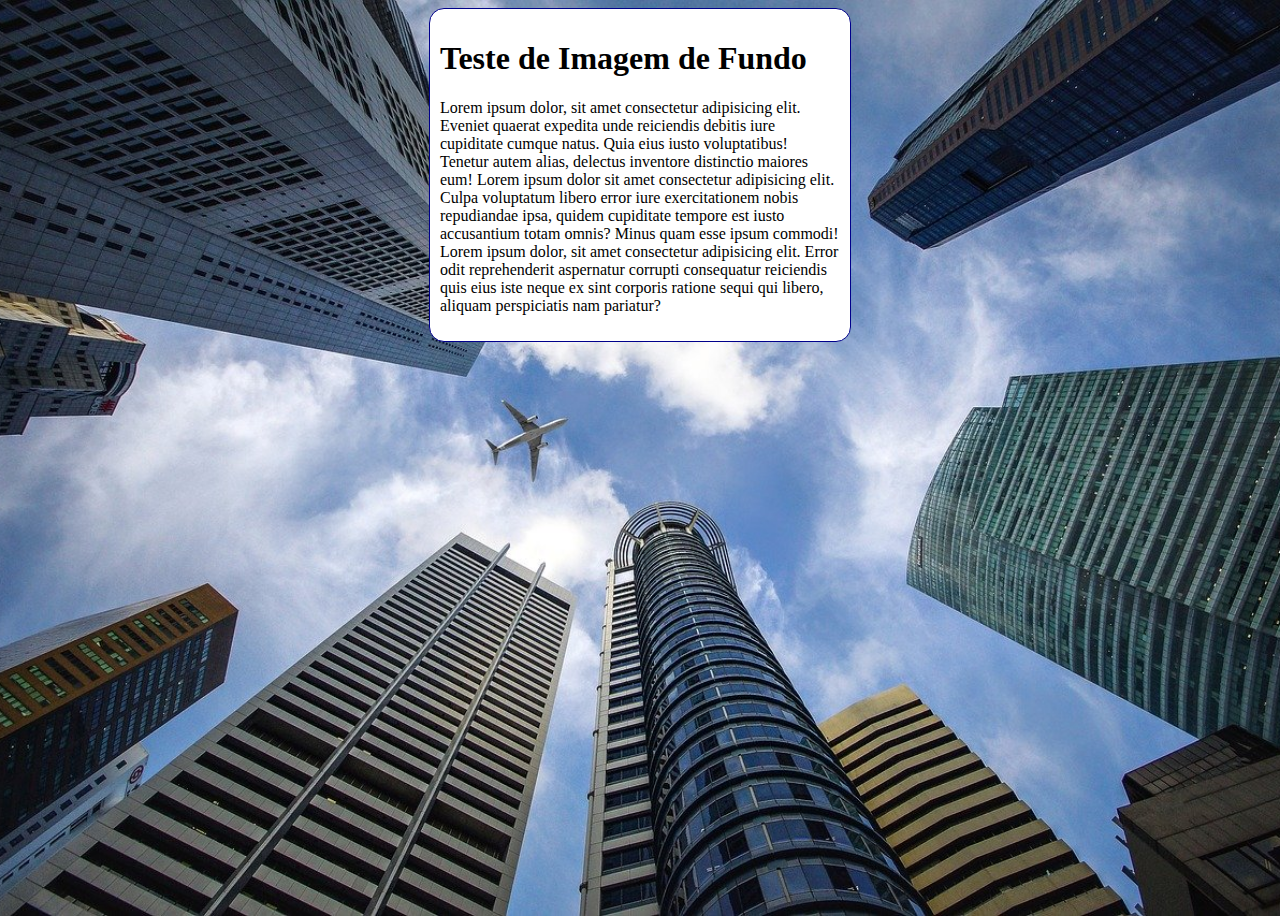
==== fundo006.html @ 11df4d0e "Atualizei exercício 22" ====
<!DOCTYPE html>
<html lang="pt-br">
<head>
    <meta charset="UTF-8">
    <meta http-equiv="X-UA-Compatible" content="IE=edge">
    <meta name="viewport" content="width=device-width, initial-scale=1.0">
    <title></title>
    <Style>
      body {
        height: 100vh;
        background-color: black;
        background-image: url(ex022/imagens/wallpaper002.jpg);
        background-position: center center;
        background-repeat: no-repeat;
        background-size: cover;

      }
      main {
        background-color: white;
        width: 400px;
        padding: 10px;
        margin: auto;
        border: 1px solid darkblue;
        border-radius: 15px;
      }
    </Style>
</head>
<body>
    <main>
        <h1>Teste de Imagem de Fundo</h1>
        <p>Lorem ipsum dolor, sit amet consectetur adipisicing elit. Eveniet quaerat expedita unde reiciendis debitis iure cupiditate cumque natus. Quia eius iusto voluptatibus! Tenetur autem alias, delectus inventore distinctio maiores eum! Lorem ipsum dolor sit amet consectetur adipisicing elit. Culpa voluptatum libero error iure exercitationem nobis repudiandae ipsa, quidem cupiditate tempore est iusto accusantium totam omnis? Minus quam esse ipsum commodi! Lorem ipsum dolor, sit amet consectetur adipisicing elit. Error odit reprehenderit aspernatur corrupti consequatur reiciendis quis eius iste neque ex sint corporis ratione sequi qui libero, aliquam perspiciatis nam pariatur?</p>
        

    </main>
    
</body>
</html>
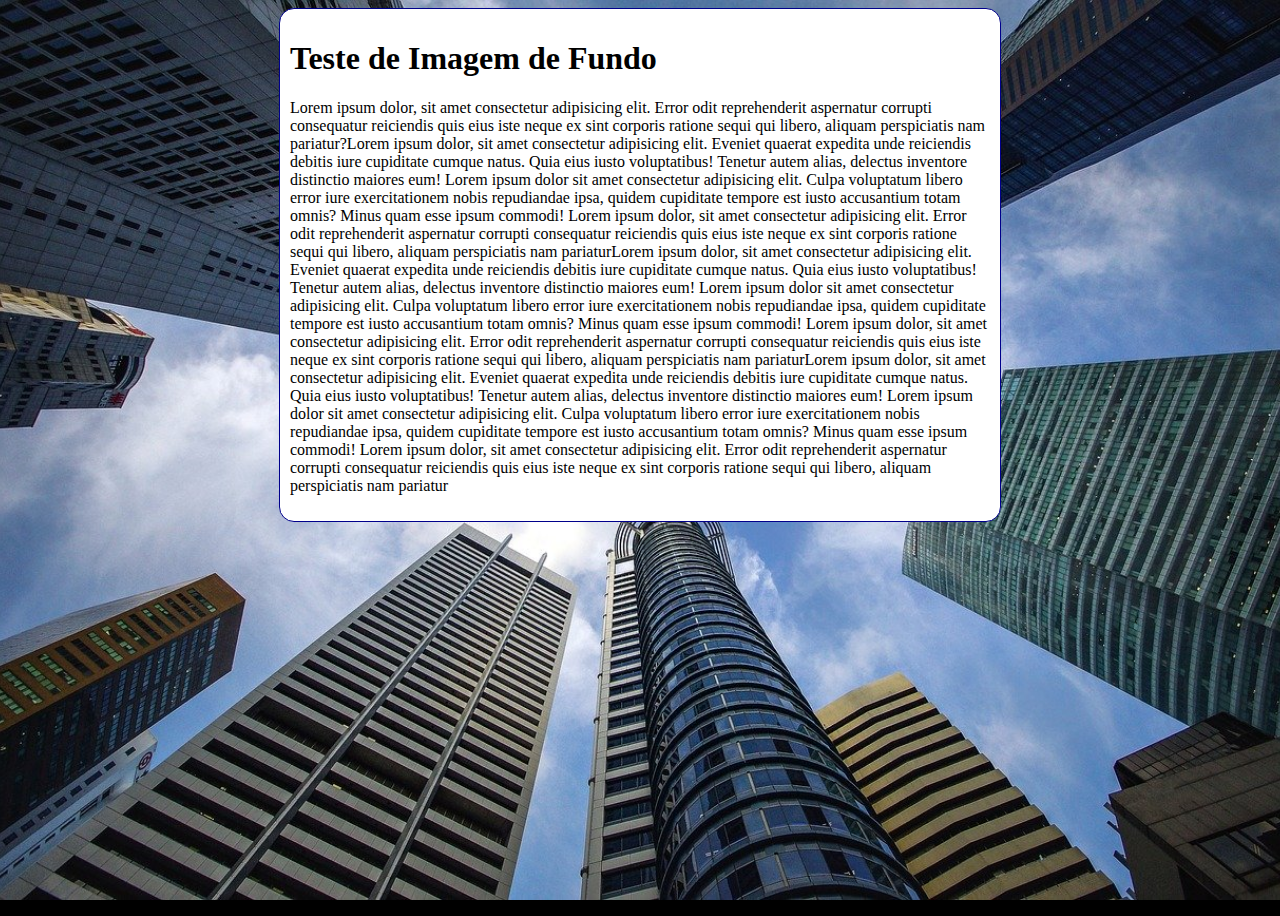
==== commit 5b50fbf2: "atualização" ====
--- a/fundo006.html
+++ b/fundo006.html
@@ -8,16 +8,22 @@
     <Style>
       body {
         height: 100vh;
-        background-color: black;
+        /*background-color: black;
         background-image: url(ex022/imagens/wallpaper002.jpg);
         background-position: center center;
         background-repeat: no-repeat;
         background-size: cover;
+        background-attachment: fixed;*/
 
+        /* Shorthand background
+        color . image > position > repeat > {size} > <attachment></attachment>*/
+
+        background: black url(ex022/imagens/wallpaper002.jpg) center center no-repeat fixed;
+        background-size: cover;
       }
       main {
         background-color: white;
-        width: 400px;
+        max-width: 700px;
         padding: 10px;
         margin: auto;
         border: 1px solid darkblue;
@@ -28,7 +34,7 @@
 <body>
     <main>
         <h1>Teste de Imagem de Fundo</h1>
-        <p>Lorem ipsum dolor, sit amet consectetur adipisicing elit. Eveniet quaerat expedita unde reiciendis debitis iure cupiditate cumque natus. Quia eius iusto voluptatibus! Tenetur autem alias, delectus inventore distinctio maiores eum! Lorem ipsum dolor sit amet consectetur adipisicing elit. Culpa voluptatum libero error iure exercitationem nobis repudiandae ipsa, quidem cupiditate tempore est iusto accusantium totam omnis? Minus quam esse ipsum commodi! Lorem ipsum dolor, sit amet consectetur adipisicing elit. Error odit reprehenderit aspernatur corrupti consequatur reiciendis quis eius iste neque ex sint corporis ratione sequi qui libero, aliquam perspiciatis nam pariatur?</p>
+        <p>Lorem ipsum dolor, sit amet consectetur adipisicing elit. Error odit reprehenderit aspernatur corrupti consequatur reiciendis quis eius iste neque ex sint corporis ratione sequi qui libero, aliquam perspiciatis nam pariatur?Lorem ipsum dolor, sit amet consectetur adipisicing elit. Eveniet quaerat expedita unde reiciendis debitis iure cupiditate cumque natus. Quia eius iusto voluptatibus! Tenetur autem alias, delectus inventore distinctio maiores eum! Lorem ipsum dolor sit amet consectetur adipisicing elit. Culpa voluptatum libero error iure exercitationem nobis repudiandae ipsa, quidem cupiditate tempore est iusto accusantium totam omnis? Minus quam esse ipsum commodi! Lorem ipsum dolor, sit amet consectetur adipisicing elit. Error odit reprehenderit aspernatur corrupti consequatur reiciendis quis eius iste neque ex sint corporis ratione sequi qui libero, aliquam perspiciatis nam pariaturLorem ipsum dolor, sit amet consectetur adipisicing elit. Eveniet quaerat expedita unde reiciendis debitis iure cupiditate cumque natus. Quia eius iusto voluptatibus! Tenetur autem alias, delectus inventore distinctio maiores eum! Lorem ipsum dolor sit amet consectetur adipisicing elit. Culpa voluptatum libero error iure exercitationem nobis repudiandae ipsa, quidem cupiditate tempore est iusto accusantium totam omnis? Minus quam esse ipsum commodi! Lorem ipsum dolor, sit amet consectetur adipisicing elit. Error odit reprehenderit aspernatur corrupti consequatur reiciendis quis eius iste neque ex sint corporis ratione sequi qui libero, aliquam perspiciatis nam pariaturLorem ipsum dolor, sit amet consectetur adipisicing elit. Eveniet quaerat expedita unde reiciendis debitis iure cupiditate cumque natus. Quia eius iusto voluptatibus! Tenetur autem alias, delectus inventore distinctio maiores eum! Lorem ipsum dolor sit amet consectetur adipisicing elit. Culpa voluptatum libero error iure exercitationem nobis repudiandae ipsa, quidem cupiditate tempore est iusto accusantium totam omnis? Minus quam esse ipsum commodi! Lorem ipsum dolor, sit amet consectetur adipisicing elit. Error odit reprehenderit aspernatur corrupti consequatur reiciendis quis eius iste neque ex sint corporis ratione sequi qui libero, aliquam perspiciatis nam pariatur</p>
         
 
     </main>
